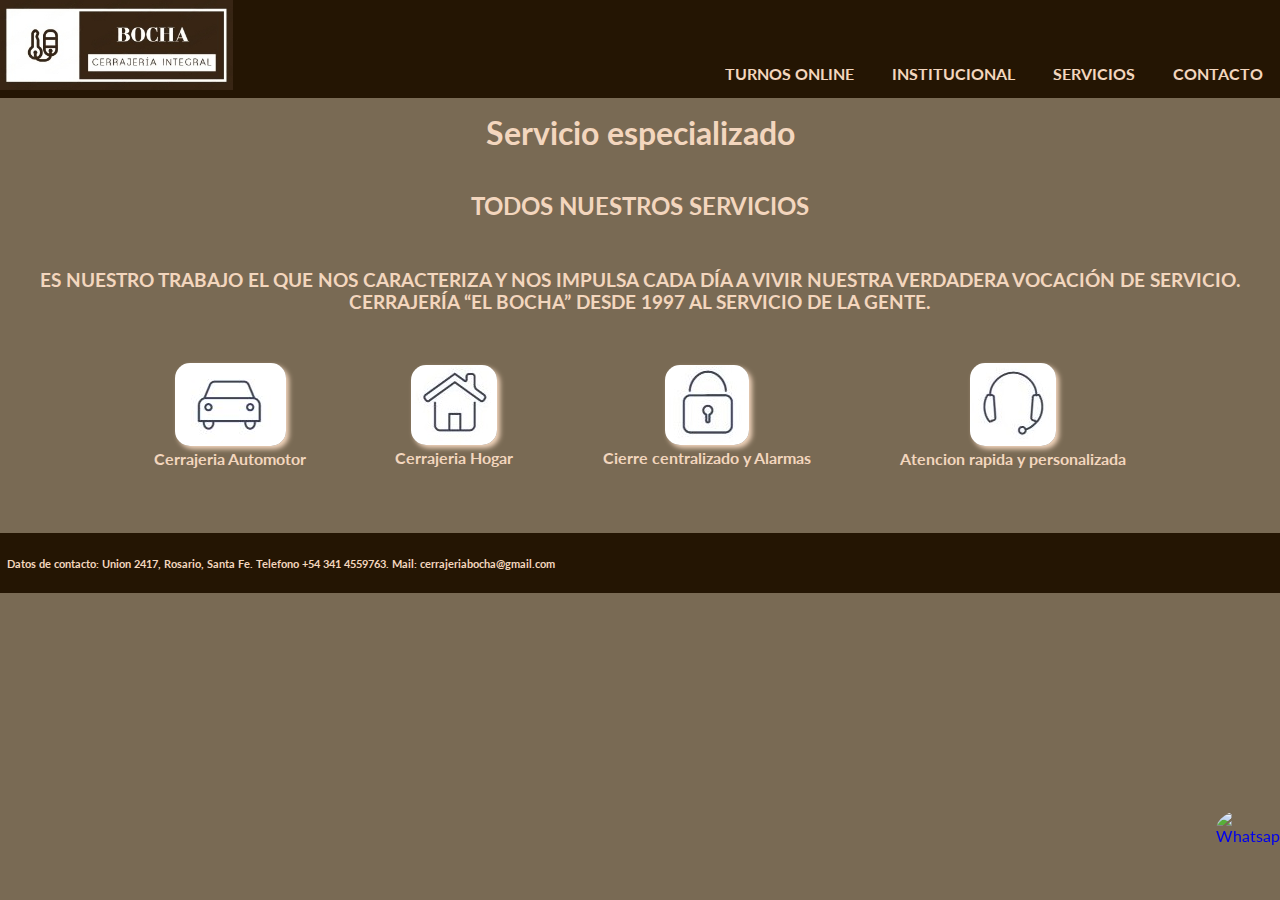
==== index.html @ 46f07c6b "Iniciando Repositorio" ====
<!DOCTYPE html>
<html lang="es">
<head>
    <meta charset="UTF-8">
    <meta name="viewport" content="width=device-width, initial-scale=1.0">
    <link rel="stylesheet" href="./css/style.css">
    <title>Bocha - Cerrajería Integral</title>
</head>
<body>
    <!-- Barra de navegación -->
    <nav>
        <!-- Logo clickeable -->
        <a href="./index.html">
            <img class="logo" src="./resources/logo.png" alt="Logo Cerrajeria Bocha">
        </a>
        <!-- Lista de categorías -->
        <ul>
            <li><a href="./pages/turnos.html">Turnos online</a></li>
            <li><a href="./pages/institucional.html">Institucional</a></li>  
            <li><a href="./pages/servicios.html">Servicios</a></li>
            <li><a href="./pages/contacto.html">Contacto</a></li>
        </ul>
    </nav>
    <!-- Contenido principal -->
    <main class="main-index">
        <h1>Servicio especializado</h1>
        <br>
        <h2>TODOS NUESTROS SERVICIOS</h2>
        <br>
        <h3>ES NUESTRO TRABAJO EL QUE NOS CARACTERIZA Y NOS IMPULSA CADA DÍA A VIVIR NUESTRA VERDADERA VOCACIÓN DE SERVICIO. CERRAJERÍA “EL BOCHA” DESDE 1997 AL SERVICIO DE LA GENTE.            
        </h3>
        <section class="servicios">
            <div>
                <a href="./pages/servicios.html">
                <img  class= "iconos"  src="./resources/automotor.JPG" alt="Cerrajeria Automotor"></a>
                <h4>Cerrajeria Automotor</h4>
            </div>
            <div>
                <a href="./pages/servicios.html">
                <img class= "iconos"  src="./resources/hogar.JPG" alt="Cerrajeria Hogar"></a>
                <h4>Cerrajeria Hogar</h4>
            </div>
            <div>
                <a href="./pages/servicios.html">
                <img class= "iconos"  src="./resources/Cierre.JPG" alt="Cierre centralizado y Alarmas"></a>
                <h4>Cierre centralizado y Alarmas</h4>
            </div>
            <div>
                <a href="./pages/servicios.html">
                <img class= "iconos"  src="./resources/atencion.JPG" alt="Atencion rapida y personalizada"></a>
                <h4>Atencion rapida y personalizada</h4>
            </div>
        </section>

        <div>         
            <a href="https://api.whatsapp.com/send/?phone=3416478568&text&type=phone_number&app_absent=0" target="_blank">
            <img class="wapp" src="https://cdn-icons-png.flaticon.com/512/124/124034.png" alt="Whatsapp">
            </a>
        </div>

    </main>
    <!-- Footer -->
    <footer>
        <br>
        <h6>Datos de contacto: Union 2417, Rosario, Santa Fe. Telefono +54 341 4559763. Mail: cerrajeriabocha@gmail.com
        </h6>
    </footer>
</body>
</html>
---- css/style.css ----
/*Tipografias primero*/
/*
font-family: "STIX Two Text", serif;
font-family: "Lato", sans-serif;
*/
@import url('https://fonts.googleapis.com/css2?family=Lato:ital,wght@0,100;0,300;0,400;0,700;0,900;1,100;1,300;1,400;1,700;1,900&family=STIX+Two+Text:ital,wght@0,400..700;1,400..700&display=swap');

/*RESETEO*/
body{
    display: flex;
    flex-wrap: wrap;
    background-color: rgb(121, 106, 84);
    
}
*{
   margin: 0; 
   padding: 0;
   font-family: "Lato", sans-serif;
   

}
nav{
    display: flex;
    width: 100%;
    flex-direction: row;
    align-items: flex-end;
    justify-content: space-between;
    background-color: #241503;
    padding-bottom: 5px;

}
.logo{
    height: 90px;
}

/*----- Nav -------*/
nav li{
    display: inline-block;
    padding: 10px;
    background-color: #241503;

}

nav li a{
    color: rgb(243, 214, 190);
    padding: 7px;
    font-weight: bold;
    text-decoration: none;
    text-transform: uppercase;    
    
}
nav li a:hover{
    color: rgb(243, 214, 190);
    font-weight: bold;
    text-decoration: none;
    text-transform: uppercase;
    background-color: #5a3d1a;  
    
}


/*---- Main General ----*/
main { 
    font-family: "STIX Two Text", serif;
}
ul{
    text-align: right;
    
}
.servicios{
    padding: 50px;
    display: flex;
    justify-content: space-evenly;
    align-items: center;
}

.iconos{
    border-radius: 15px;
    box-shadow: 3px 3px 5px rgb(243, 214, 190);
}
.iconos:hover{
    border-radius: 15px;
    box-shadow: 4px 4px 7px rgb(243, 214, 190);
}

.main-index{
    display: grid;
    grid-template-rows: 1fr 1fr 1fr 1fr;
    margin: 15px;
    text-align: center;
    color: rgb(243, 214, 190);
    background-color: rgb(121, 106, 84);
}
.historia{
    font-style: italic;
    text-align: center;}

.main-historia{
        margin: 20px;
        text-align: center;
        color: rgb(243, 214, 190);
}
.titulo{
        text-decoration: underline;
    }

.bajada{
    margin: 10px;
    font-size: 1rem;
}
.historia{
    display: grid;
    grid-template-columns: repeat(9, 1fr);
    grid-template-rows: 1fr;
    
}
.texto { grid-area: 1 / 1 / 2 / 5; }
.taller { grid-area: 1 / 5 / 2 / 10; }

.taller{
    margin-left: 30px;
    height: 100%;
}

.main-servicios{
    text-align: center;
    color: rgb(243, 214, 190);
}

.img-trabajos{
 
    height: 300px;
    width: 300px;
    border-radius: 5px;
}
.main-form{
    display: grid;
    grid-template-columns: repeat(2, 1fr);
    color: rgb(243, 214, 190);
}
.formulario{
    display:flex;
    flex-direction: column;
    margin: 20px;
    grid-area: 1 / 1 / 5 / 2; 
}
.datos{ 
    margin: 20px;
    grid-area: 1 / 2 / 5 / 3;
}
.mapa{
    grid-area: 5 / 1 / 6 / 3;
}

.button{
    margin-top: 10px;
    padding: 5px;
    border-radius: 15px;
    background-color: #241503;
    color: rgb(243, 214, 190);
}
.button:hover{
    margin-top: 10px;
    padding: 5px;
    border-radius: 15px;
    color: #241503;
    background-color: rgb(243, 214, 190);
}


.main-turno{
    color: rgb(243, 214, 190);
    display: grid;
    grid-template-columns: repeat(8, 1fr);
    grid-template-rows: 1fr;

    
}
.soli-turno { grid-area: 1 / 1 / 2 / 5; }
.main-turno img { grid-area: 1 / 5 / 2 / 7; }

.soli-turno{
    margin: 20px;
}

.wapp{
    position:fixed;
    top: 90%;
    left: 95%;
    height: 50px;
    border-radius: 40%;


}

/*---- Footer ----*/
footer{
    display: flex;
    bottom: 0;
    width: 100%;
    height: 60px;
    background-color: #241503;
    color: rgb(243, 214, 190);
    align-content: flex-end;
    align-items: center;
}
footer h6{
    margin-left: 7px;
}


/*---- RESPONSIVE ----*/
/* MOBILE LAST */
@media (max-width: 768px) {
    
}
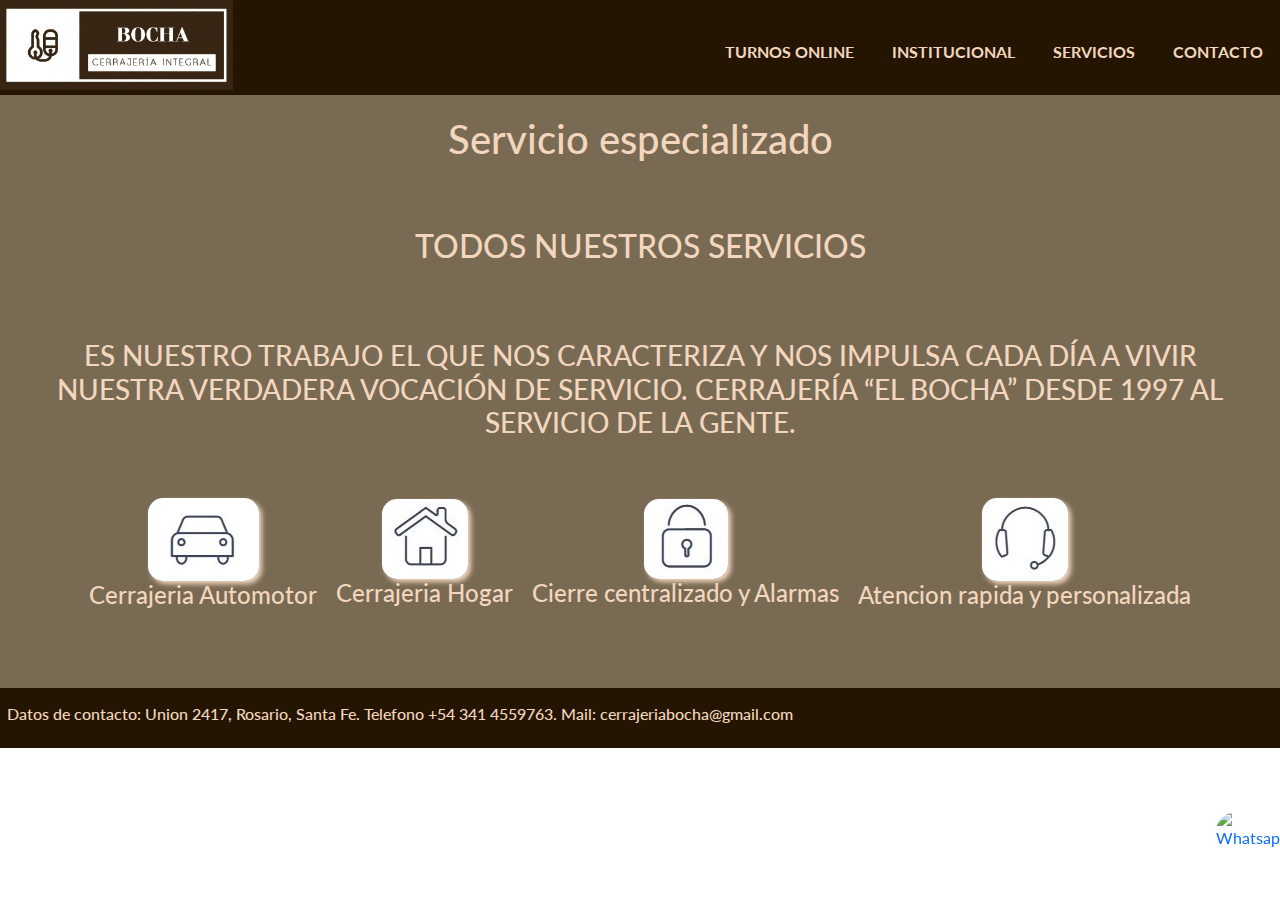
==== commit 6c874cd3: "agregue boostrap en los formularios" ====
--- a/index.html
+++ b/index.html
@@ -4,6 +4,7 @@
     <meta charset="UTF-8">
     <meta name="viewport" content="width=device-width, initial-scale=1.0">
     <link rel="stylesheet" href="./css/style.css">
+    <link href="https://cdn.jsdelivr.net/npm/bootstrap@5.3.3/dist/css/bootstrap.min.css" rel="stylesheet" integrity="sha384-QWTKZyjpPEjISv5WaRU9OFeRpok6YctnYmDr5pNlyT2bRjXh0JMhjY6hW+ALEwIH" crossorigin="anonymous">
     <title>Bocha - Cerrajería Integral</title>
 </head>
 <body>
@@ -65,5 +66,6 @@
         <h6>Datos de contacto: Union 2417, Rosario, Santa Fe. Telefono +54 341 4559763. Mail: cerrajeriabocha@gmail.com
         </h6>
     </footer>
+    <script src="https://cdn.jsdelivr.net/npm/bootstrap@5.3.3/dist/js/bootstrap.bundle.min.js" integrity="sha384-YvpcrYf0tY3lHB60NNkmXc5s9fDVZLESaAA55NDzOxhy9GkcIdslK1eN7N6jIeHz" crossorigin="anonymous"></script>
 </body>
 </html>--- a/css/style.css
+++ b/css/style.css
@@ -61,7 +61,9 @@
 
 /*---- Main General ----*/
 main { 
+    padding: 20px;
     font-family: "STIX Two Text", serif;
+    background-color: rgb(121, 106, 84);
 }
 ul{
     text-align: right;
@@ -86,19 +88,22 @@
 .main-index{
     display: grid;
     grid-template-rows: 1fr 1fr 1fr 1fr;
-    margin: 15px;
+    margin: 0px;
     text-align: center;
     color: rgb(243, 214, 190);
-    background-color: rgb(121, 106, 84);
+
+
 }
 .historia{
     font-style: italic;
     text-align: center;}
 
 .main-historia{
-        margin: 20px;
+        padding: 20px;
         text-align: center;
         color: rgb(243, 214, 190);
+
+        width: 100%;
 }
 .titulo{
         text-decoration: underline;
@@ -119,7 +124,7 @@
 
 .taller{
     margin-left: 30px;
-    height: 100%;
+    height: 70%;
 }
 
 .main-servicios{
@@ -137,6 +142,8 @@
     display: grid;
     grid-template-columns: repeat(2, 1fr);
     color: rgb(243, 214, 190);
+
+    width: 100%;
 }
 .formulario{
     display:flex;
@@ -174,10 +181,13 @@
     grid-template-columns: repeat(8, 1fr);
     grid-template-rows: 1fr;
 
+    width: 100%;
+
     
 }
 .soli-turno { grid-area: 1 / 1 / 2 / 5; }
-.main-turno img { grid-area: 1 / 5 / 2 / 7; }
+.main-turno img { grid-area: 1 / 5 / 2 / 7; 
+border-radius: 8px;}
 
 .soli-turno{
     margin: 20px;
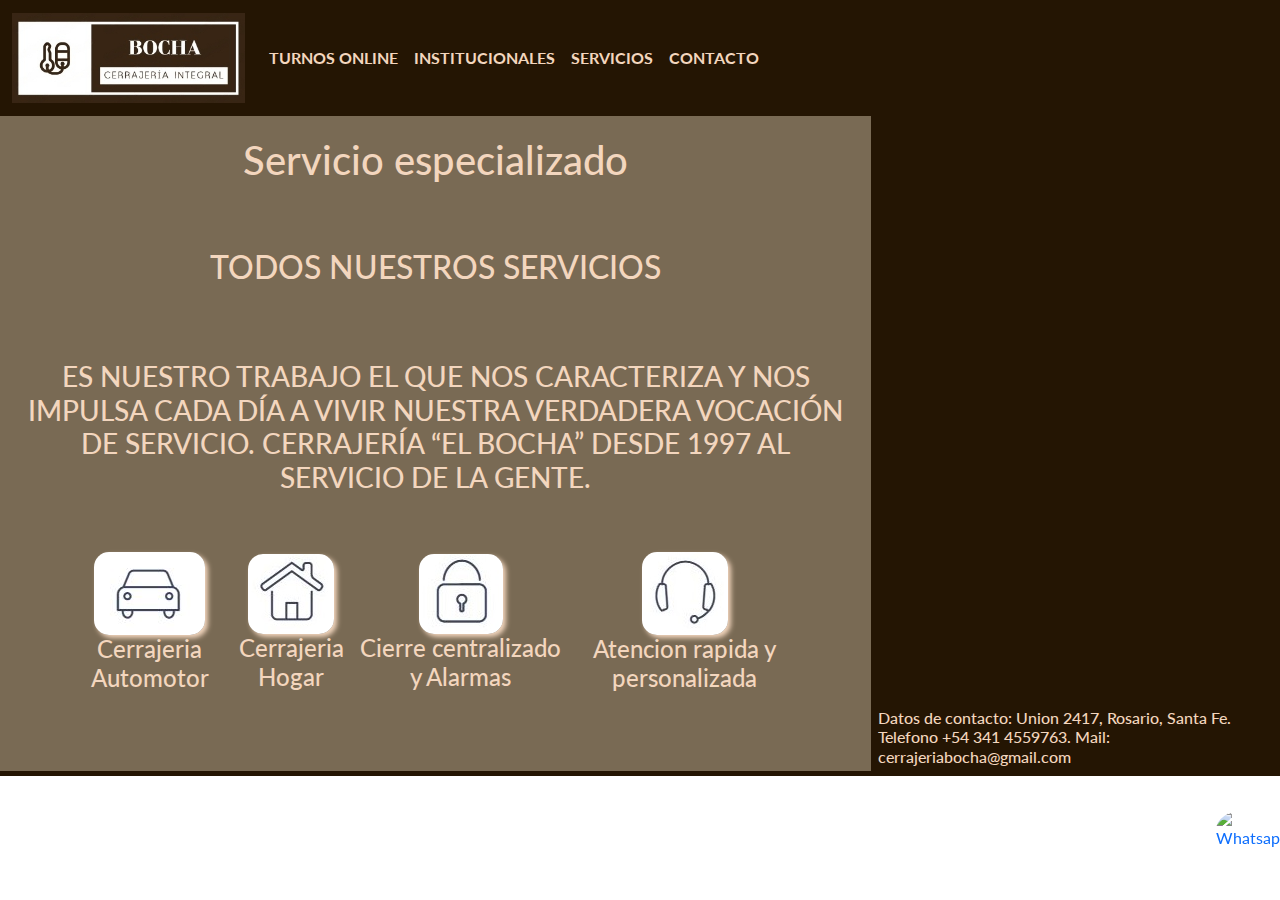
==== commit cd4b077f: "agregue navbar responsivo" ====
--- a/index.html
+++ b/index.html
@@ -9,19 +9,23 @@
 </head>
 <body>
     <!-- Barra de navegación -->
+    <nav class="navbar navbar-expand-lg">
+        <div class="container-fluid">
+          <a class="navbar-brand" href="./index.html"><img class="logo" src="./resources/logo.png" alt="Logo Cerrajeria Bocha"> </a>
+          <button class="navbar-toggler" type="button" style="background-color: rgb(243, 214, 190)" data-bs-toggle="collapse" data-bs-target="#navbarNavAltMarkup" aria-controls="navbarNavAltMarkup" aria-expanded="false" aria-label="Toggle navigation">
+            <span class="navbar-toggler-icon" style="background-color: rgb(243, 214, 190);"></span>
+          </button>
+          <div class="collapse navbar-collapse" id="navbarNavAltMarkup">
+            <div class="navbar-nav">
+              <a class="nav-link" href="./pages/turnos.html">Turnos online</a>
+              <a class="nav-link" href="./pages/institucional.html">Institucionales</a>
+              <a class="nav-link" href="./pages/servicios.html">Servicios</a>
+              <a class="nav-link" href="./pages/contacto.html">Contacto</a>
+            </div>
+          </div>
+        </div>
+      </nav>
     <nav>
-        <!-- Logo clickeable -->
-        <a href="./index.html">
-            <img class="logo" src="./resources/logo.png" alt="Logo Cerrajeria Bocha">
-        </a>
-        <!-- Lista de categorías -->
-        <ul>
-            <li><a href="./pages/turnos.html">Turnos online</a></li>
-            <li><a href="./pages/institucional.html">Institucional</a></li>  
-            <li><a href="./pages/servicios.html">Servicios</a></li>
-            <li><a href="./pages/contacto.html">Contacto</a></li>
-        </ul>
-    </nav>
     <!-- Contenido principal -->
     <main class="main-index">
         <h1>Servicio especializado</h1>
--- a/css/style.css
+++ b/css/style.css
@@ -34,6 +34,30 @@
 }
 
 /*----- Nav -------*/
+
+.container-fluid{
+    background-color: #241503;
+    display: inline-block;
+    font-weight: bold;
+    text-decoration: none;
+    text-transform: uppercase;
+
+}
+
+.navbar-nav a{
+    color: rgb(243, 214, 190);
+    font-weight: bold;
+    text-decoration: none;
+    text-transform: uppercase;
+}
+.navbar-nav a:hover{
+    color: rgb(243, 214, 190);
+    font-weight: bold;
+    text-decoration: none;
+    text-transform: uppercase;
+    background-color: #5a3d1a;
+}
+
 nav li{
     display: inline-block;
     padding: 10px;
@@ -57,7 +81,6 @@
     background-color: #5a3d1a;  
     
 }
-
 
 /*---- Main General ----*/
 main { 
